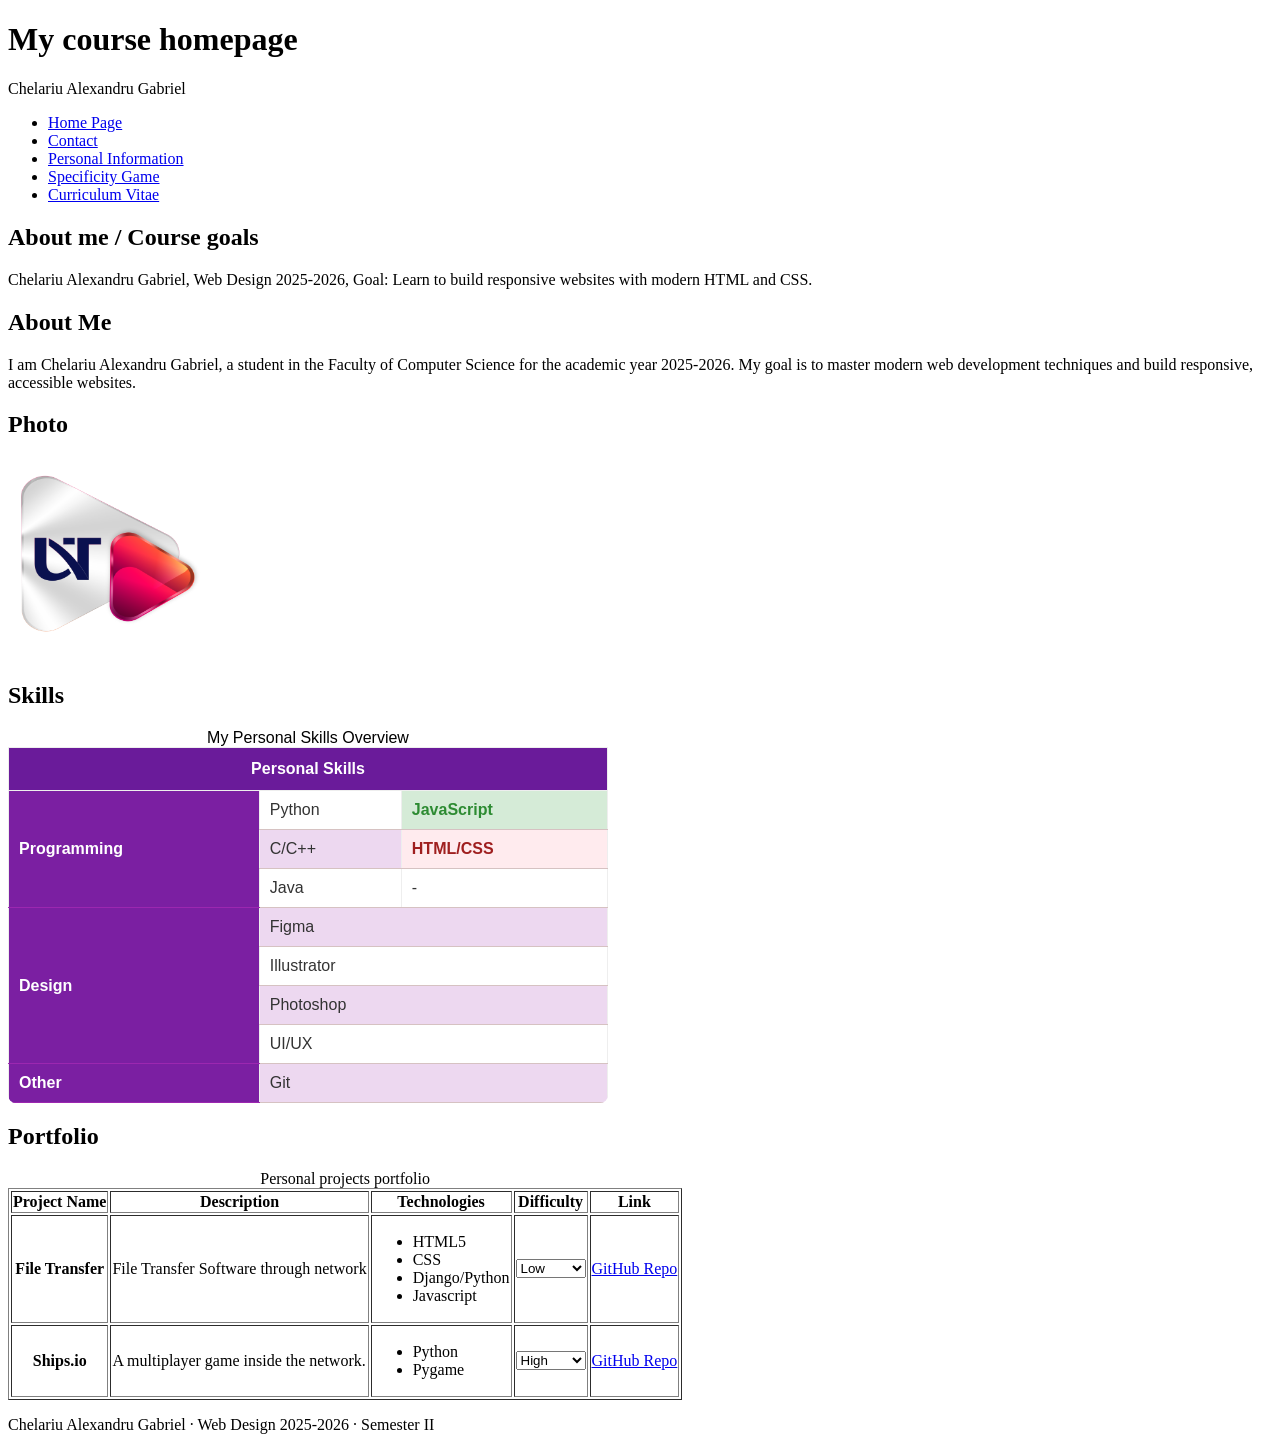
==== html/index.html @ f104553c "Laboratory 5 Work" ====
<!DOCTYPE html>

<html lang = "en">
    <head>
        <meta charset = "UTF-8">
        <meta name = "viewport" content = "width=device-width">
        <link rel = "stylesheet" href = "../style/index.css">
        <title>My course homepage | Web Design 2025-2026</title>
    </head>

    <body>
        <header>
            <h1>My course homepage</h1>
            <p>Chelariu Alexandru Gabriel</p>
        </header>
        <nav aria-label="Main navigation">
            <ul>
                <li><a href="index.html">Home Page</a></li>
                <li><a href="contact.html">Contact</a></li>
                <li><a href = "card.html"> Personal Information </a></li>
                <li><a href = "specificity.html"> Specificity Game </a></li>
                <li><a href = "cv.html"> Curriculum Vitae </a></li>
            </ul>
        </nav>

        <main id="main-content">
        
            <section>
                <h2>About me / Course goals</h2>
                <p>Chelariu Alexandru Gabriel, Web Design 2025-2026, Goal: Learn to build responsive websites with modern HTML and CSS.</p>
            </section>
        
            <section>
                <h2>About Me</h2>
                <p>I am Chelariu Alexandru Gabriel, a student in the Faculty of Computer Science for the academic year 2025-2026. My goal is to master modern web development techniques and build responsive, accessible websites.</p>
            </section>
            
            <section>
                <h2>Photo</h2>
                <img src="../assets/images/Logo-MediaHub-UVT-FINAL-06.png" alt="UVT Media Hub Logo Image" width="200" height="200">
            </section>

            <section>
                <h2>Skills</h2>
                <table border = "1" class = "skills-table">
                    <caption>My Personal Skills Overview</caption>
                    <thead>
                        <tr>
                            <th scope="col" colspan="3">Personal Skills</th>
                        </tr>
                    </thead>
                    <tbody>
                        <tr>
                            <th scope="row" rowspan="3">Programming</th>
                            <td>Python</td>
                            <td>JavaScript</td>
                        </tr>
                        <tr>
                            <td>C/C++</td>
                            <td>HTML/CSS</td>
                        </tr>
                        <tr>
                            <td>Java</td>
                            <td>-</td>
                        </tr>
                        <tr>
                            <th scope="row" rowspan="4">Design</th>
                            <td colspan="2">Figma</td>
                        </tr>
                        <tr>
                            <td colspan="2">Illustrator</td>
                        </tr>
                        <tr>
                            <td colspan="2">Photoshop</td>
                        </tr>
                        <tr>
                            <td colspan="2">UI/UX</td>
                        </tr>
                        <tr>
                            <th scope="row">Other</th>
                            <td colspan="2">Git</td>
                        </tr>
                    </tbody>
                </table>
            </section>
            
            <section>
                <h2>Portfolio</h2>
                <table border = "1">
                    <caption>Personal projects portfolio</caption>
                    <thead>
                        <tr>
                            <th scope="col">Project Name</th>
                            <th scope="col">Description</th>
                            <th scope="col">Technologies</th>
                            <th scope="col">Difficulty</th>
                            <th scope="col">Link</th>
                        </tr>
                    </thead>
                    <tbody>
                        <tr>
                            <th scope="row">File Transfer</th>
                            <td>File Transfer Software through network</td>
                            <td>
                                <ul>
                                    <li>HTML5</li>
                                    <li>CSS</li>
                                    <li>Django/Python</li>
                                    <li>Javascript</li>
                                </ul>
                            </td>
                            <td>
                                <select aria-label="Difficulty level">
                                    <option value="low" selected>Low</option>
                                    <option value="medium">Medium</option>
                                    <option value="high">High</option>
                                </select>
                            </td>
                            <td><a href="https://github.com/Alexandru6041/File-Transfer">GitHub Repo</a></td>
                        </tr>
                        <tr>
                            <th scope="row">Ships.io</th>
                            <td>A multiplayer game inside the network.</td>
                            <td>
                                <ul>
                                    <li>Python</li>
                                    <li>Pygame</li>
                                </ul>
                            </td>
                            <td>
                                <select aria-label="Difficulty level">
                                    <option value="low">Low</option>
                                    <option value="medium">Medium</option>
                                    <option value="high" selected>High</option>
                                </select>
                            </td>
                            <td><a href="https://github.com/Alexandru6041/Ships.io">GitHub Repo</a></td>
                        </tr>
                    </tbody>
                </table>
            </section>
        
        </main>
        <footer>
            <p>Chelariu Alexandru Gabriel · Web Design 2025-2026 · Semester II</p>
        </footer>
    </body>
</html>
---- style/index.css ----
#main-content section:nth-of-type(4) table {
    border-collapse: collapse;
    width: 100%;
    max-width: 600px;
    font-family: Arial, sans-serif;
    border: none;
}

#main-content section:nth-of-type(4) thead th {
    background-color: #6a1b9a;
    color: white;
    padding: 12px;
}

#main-content section:nth-of-type(4) tbody th {
    background-color: #7b1fa2;
    color: white;
    padding: 10px;
    text-align: left;
    border-bottom: 1px solid #9c27b0;
}

#main-content section:nth-of-type(4) tbody tr:nth-child(even) {
    background-color: #edd8f0;
}

#main-content section:nth-of-type(4) td {
    padding: 10px;
    border-bottom: 1px solid #d6c2c2;
    color: #333;
}

#main-content section:nth-of-type(4) tr:nth-child(1) td:nth-child(3) {
    background-color: #d5ebd7;
    color: #2d8b32;
    font-weight: bold;
}

#main-content section:nth-of-type(4) tr:nth-child(2) td:nth-child(2) {
    background-color: #ffebee;
    color: #9f1f1f;
    font-weight: bold;
}

.skills-table {
    border-radius: 8px;
    overflow: hidden;
}
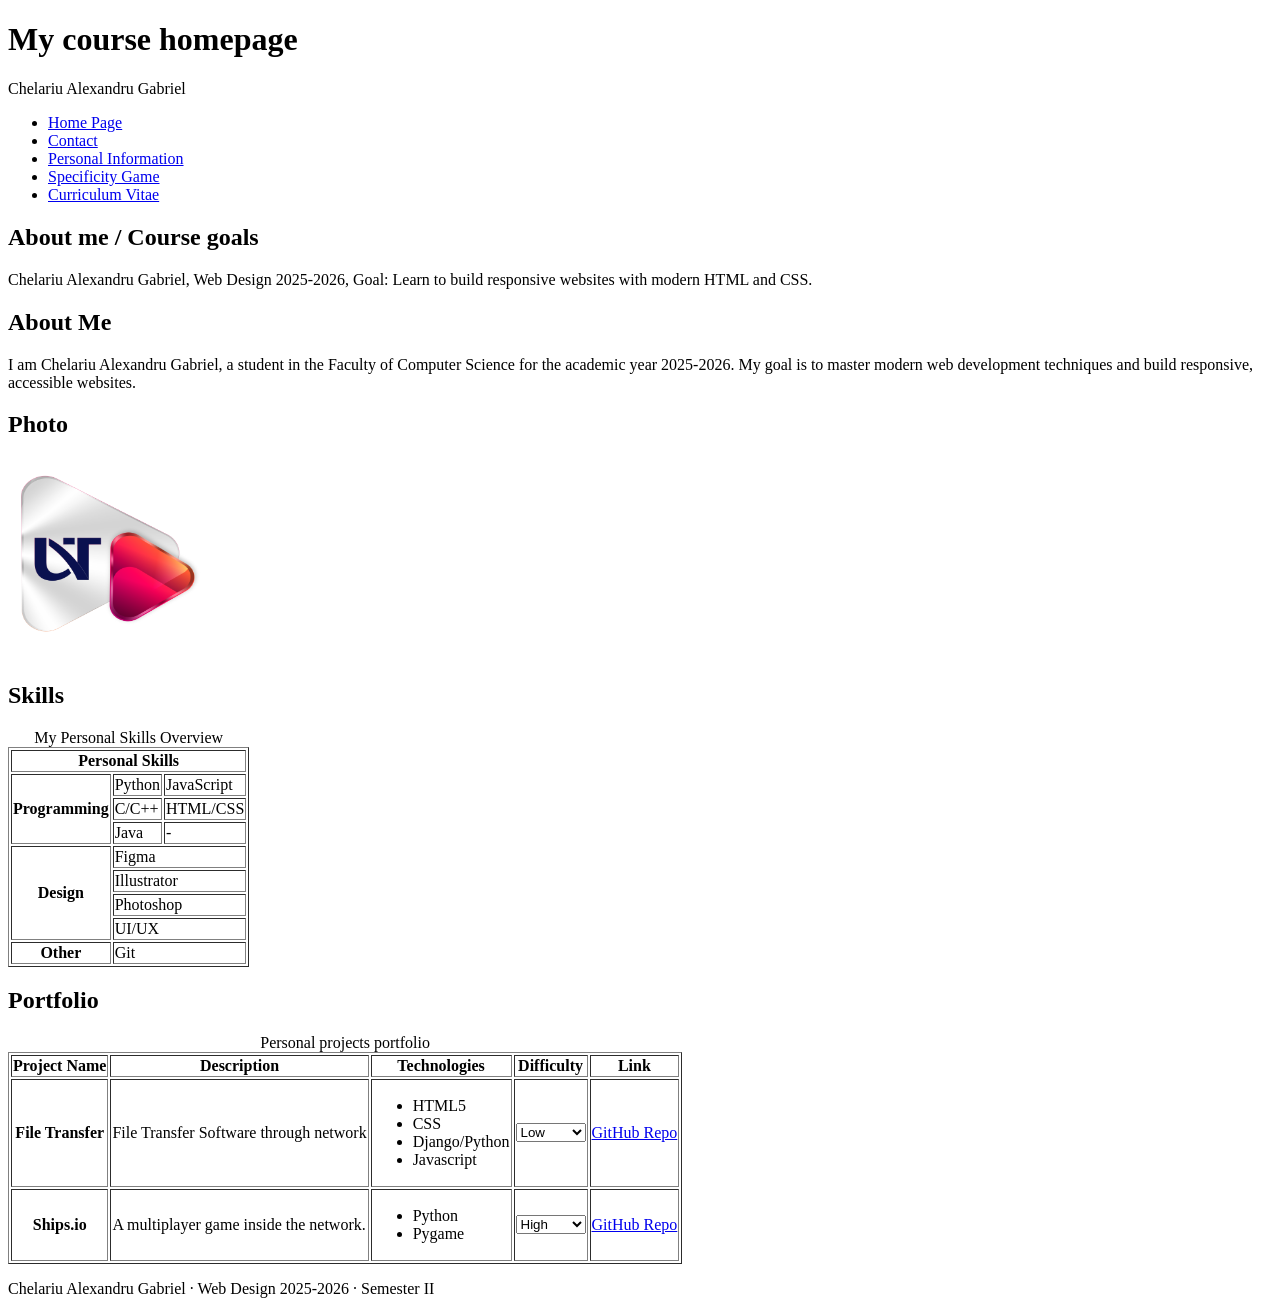
==== commit 5fe91907: "structure change" ====
--- a/html/index.html
+++ b/html/index.html
@@ -4,7 +4,7 @@
     <head>
         <meta charset = "UTF-8">
         <meta name = "viewport" content = "width=device-width">
-        <link rel = "stylesheet" href = "../style/index.css">
+        <link rel = "stylesheet" href = "style/index.css">
         <title>My course homepage | Web Design 2025-2026</title>
     </head>
 
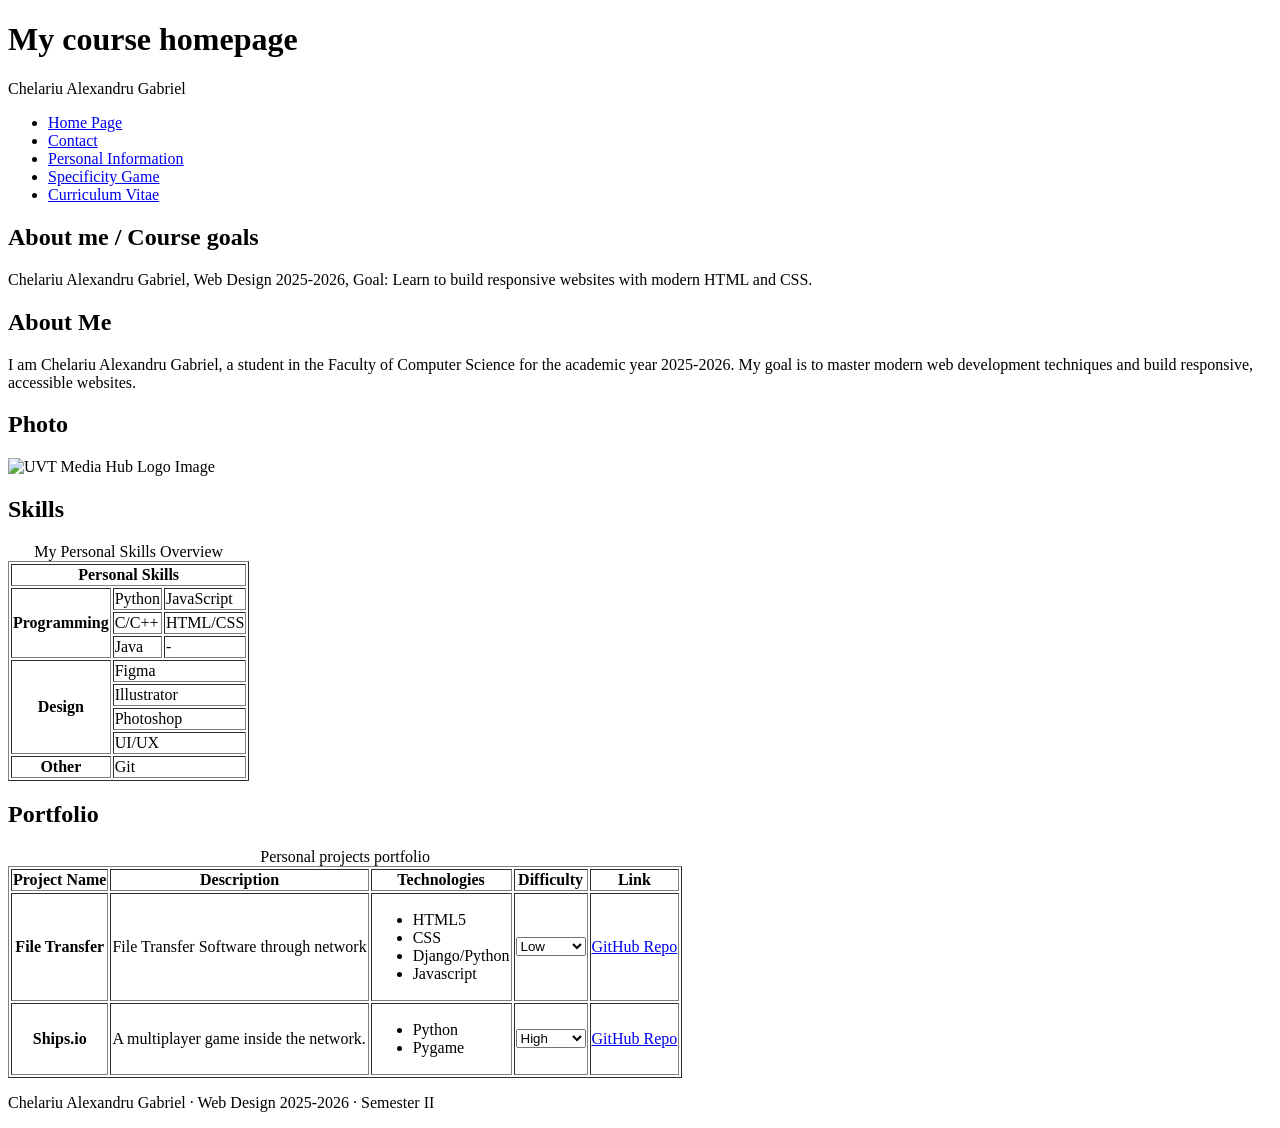
==== commit c5caa323: "resolved a path conflict" ====
--- a/html/index.html
+++ b/html/index.html
@@ -37,7 +37,7 @@
             
             <section>
                 <h2>Photo</h2>
-                <img src="../assets/images/Logo-MediaHub-UVT-FINAL-06.png" alt="UVT Media Hub Logo Image" width="200" height="200">
+                <img src="assets/images/Logo-MediaHub-UVT-FINAL-06.png" alt="UVT Media Hub Logo Image" width="200" height="200">
             </section>
 
             <section>
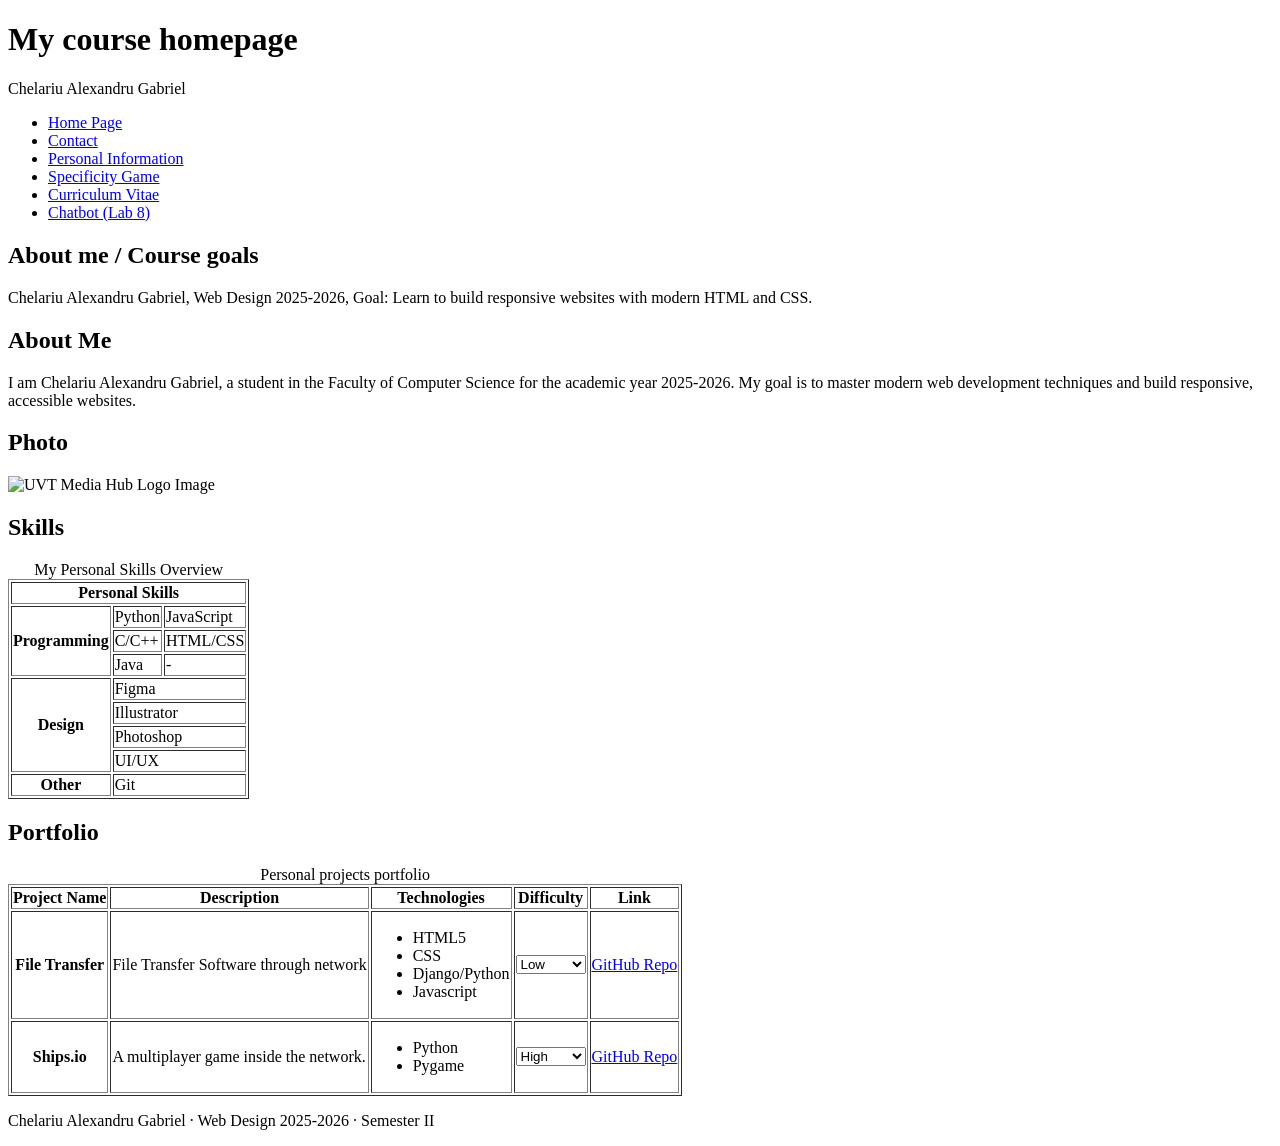
==== commit 5ca11a17: "Lab 8 Work" ====
--- a/html/index.html
+++ b/html/index.html
@@ -20,6 +20,7 @@
                 <li><a href = "card.html"> Personal Information </a></li>
                 <li><a href = "specificity.html"> Specificity Game </a></li>
                 <li><a href = "cv.html"> Curriculum Vitae </a></li>
+                <li><a href="chatbot.html">Chatbot (Lab 8)</a></li>
             </ul>
         </nav>
 
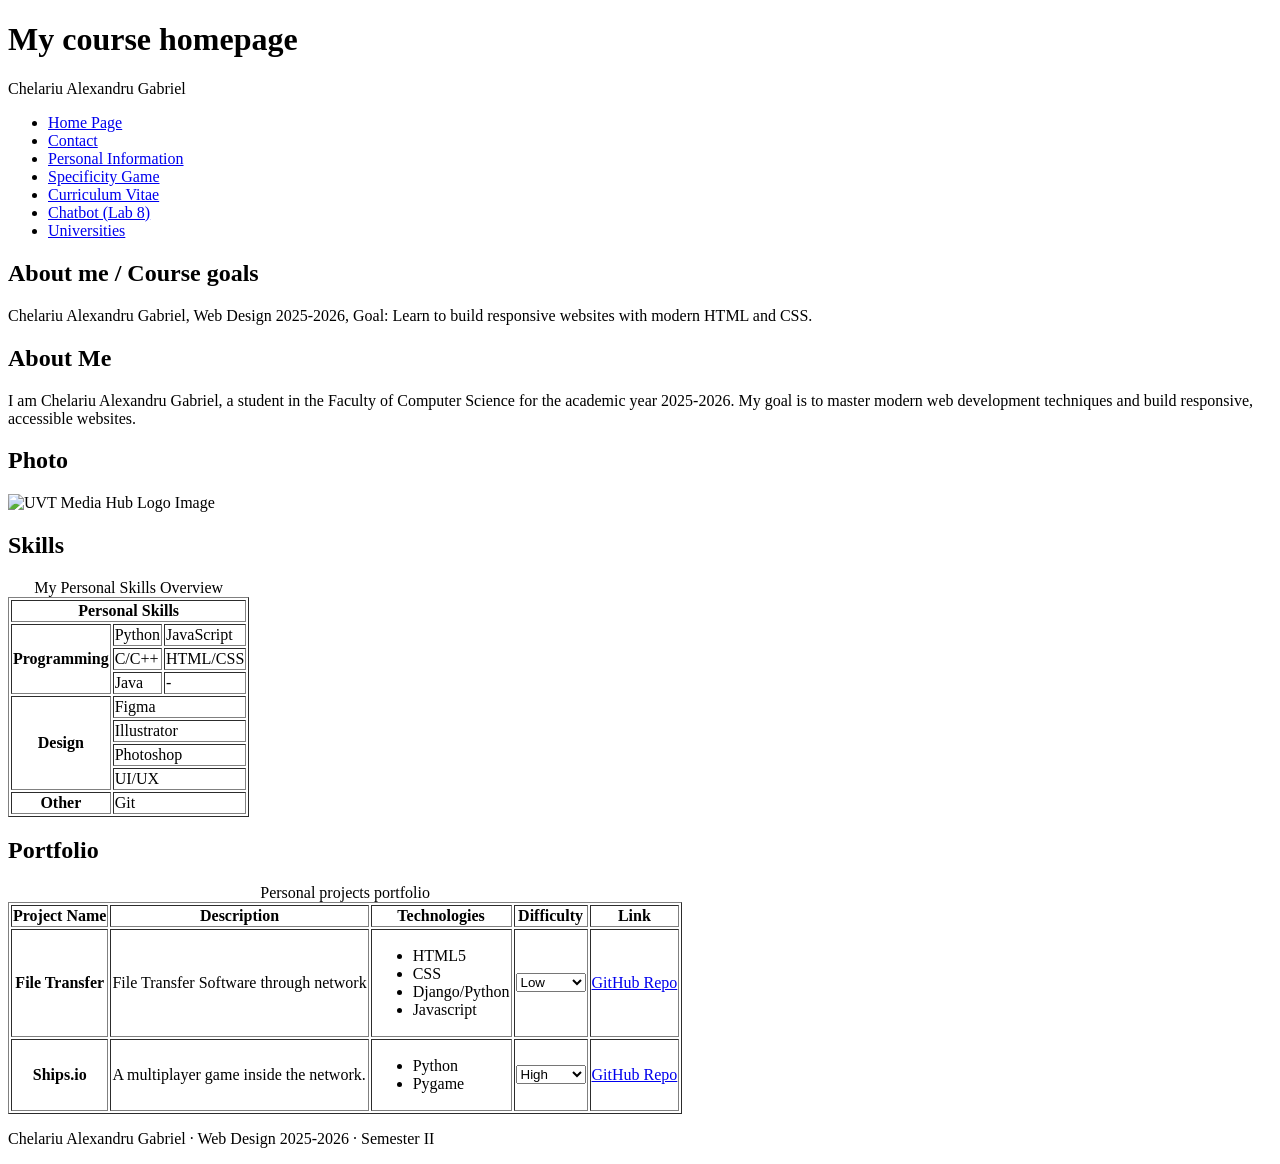
==== commit b06ec5e7: "Lab10" ====
--- a/html/index.html
+++ b/html/index.html
@@ -21,6 +21,7 @@
                 <li><a href = "specificity.html"> Specificity Game </a></li>
                 <li><a href = "cv.html"> Curriculum Vitae </a></li>
                 <li><a href="chatbot.html">Chatbot (Lab 8)</a></li>
+                <li><a href="universities.html">Universities</a></li>
             </ul>
         </nav>
 
